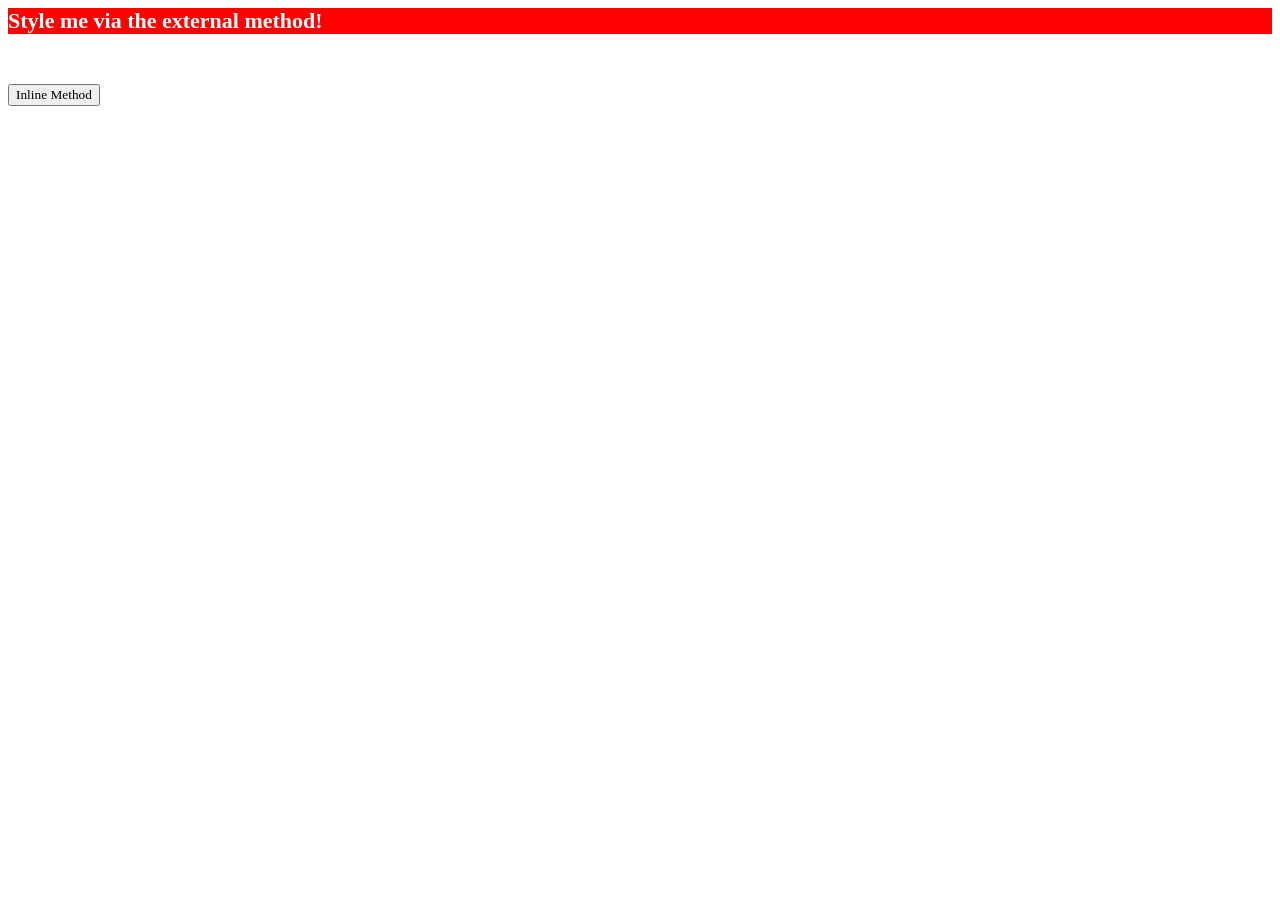
==== foundations/intro-to-css/01-css-methods/index.html @ 1bd6cadc "External CSS method to HTML" ====
<!DOCTYPE html>
<html lang="en">
  <head>
    <meta charset="UTF-8">
    <meta http-equiv="X-UA-Compatible" content="IE=edge">
    <meta name="viewport" content="width=device-width, initial-scale=1.0">
    <link rel="stylesheet" href="styles.css">
    <title>Methods for Adding CSS</title>
  </head>
  <body>
    <div>Style me via the external method!</div>
    <p>I would like to be styled with the internal method, please.</p>
    <button>Inline Method</button>
  </body>
</html>
---- foundations/intro-to-css/01-css-methods/styles.css ----
*{
    font-family: 'Times New Roman', serif;
}
div,p {
    color:white
}

div{
    background-color: red;
    font-size: 22px;
    font-weight: bold;
}
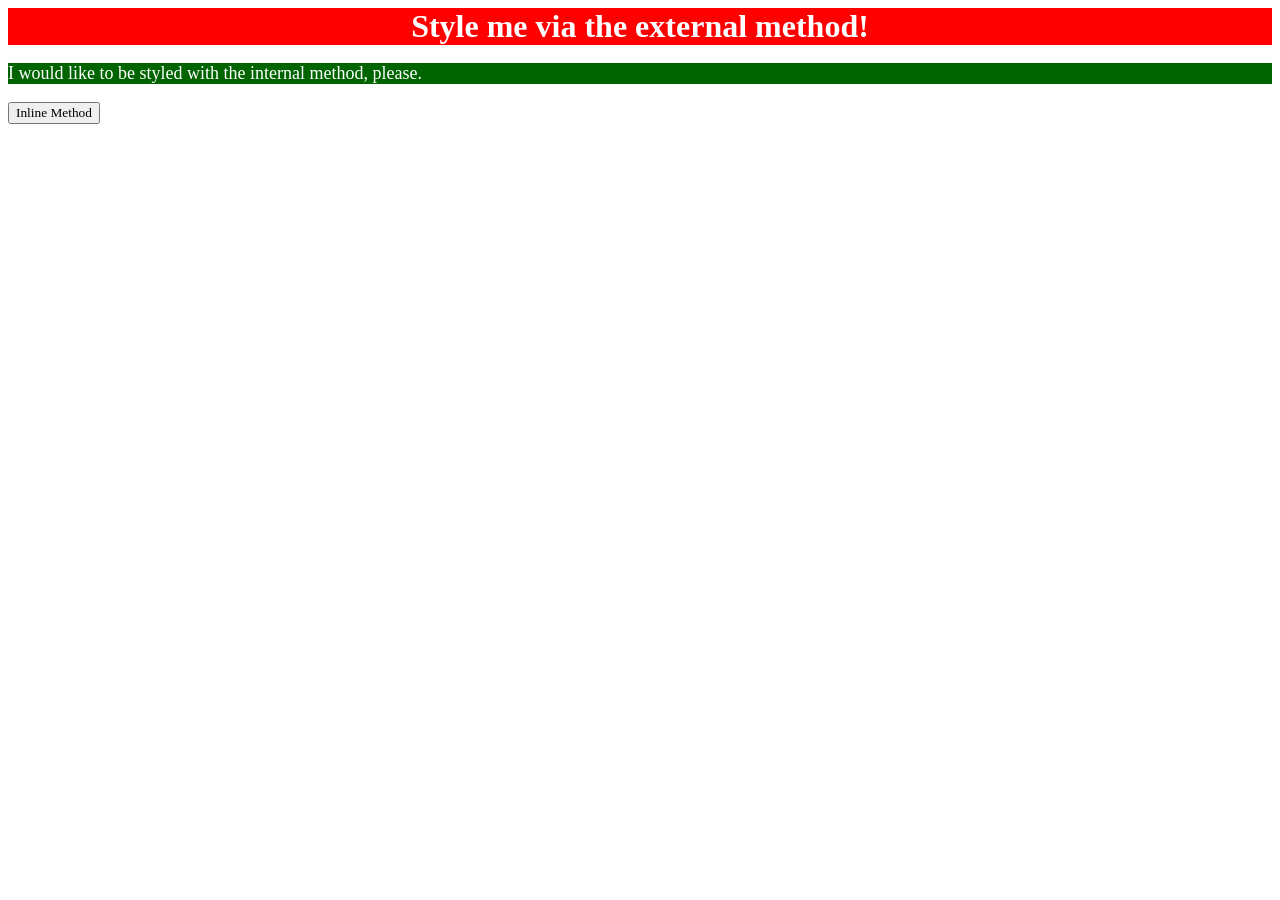
==== commit 2ef07957: "Internal CSS method to HTML, fix external method" ====
--- a/foundations/intro-to-css/01-css-methods/index.html
+++ b/foundations/intro-to-css/01-css-methods/index.html
@@ -4,8 +4,17 @@
     <meta charset="UTF-8">
     <meta http-equiv="X-UA-Compatible" content="IE=edge">
     <meta name="viewport" content="width=device-width, initial-scale=1.0">
+    <!--External method-->
     <link rel="stylesheet" href="styles.css">
+    <!--Internal method-->
+    <style>
+      p{
+        background-color: darkgreen;
+        font-size: 18px
+      }
+    </style>
     <title>Methods for Adding CSS</title>
+
   </head>
   <body>
     <div>Style me via the external method!</div>
--- a/foundations/intro-to-css/01-css-methods/styles.css
+++ b/foundations/intro-to-css/01-css-methods/styles.css
@@ -7,6 +7,7 @@
 
 div{
     background-color: red;
-    font-size: 22px;
+    font-size: 32px;
     font-weight: bold;
+    text-align: center
 }
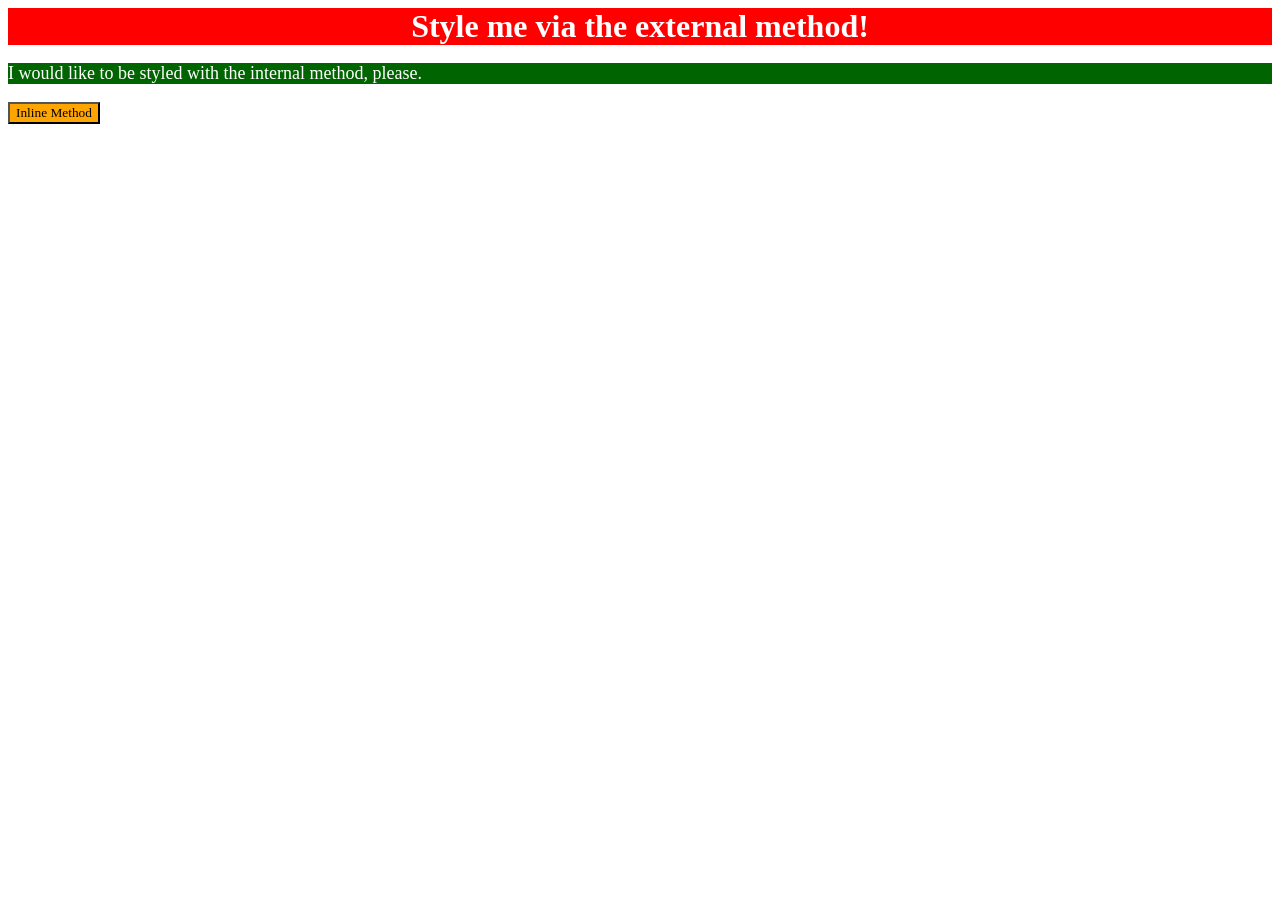
==== commit 32c2cf60: "Inline method CSS to HTML" ====
--- a/foundations/intro-to-css/01-css-methods/index.html
+++ b/foundations/intro-to-css/01-css-methods/index.html
@@ -19,6 +19,7 @@
   <body>
     <div>Style me via the external method!</div>
     <p>I would like to be styled with the internal method, please.</p>
-    <button>Inline Method</button>
+    <!--Inline Method-->
+    <button style="color:black; background-color:orange">Inline Method</button>
   </body>
 </html>
